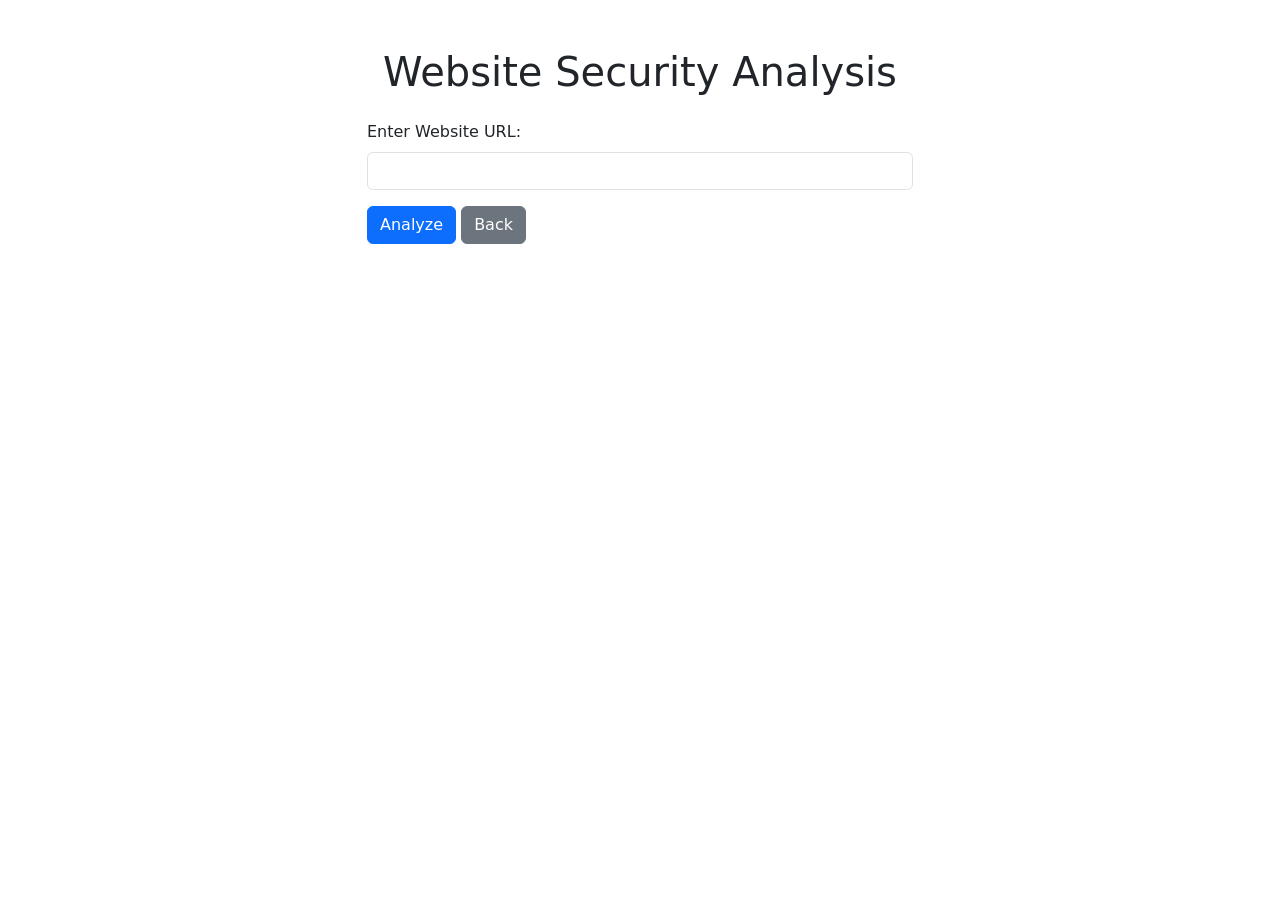
==== templates/analyze.html @ c95098fc "UI Completed" ====
<!DOCTYPE html>
<html>
<head>
    <title>Analyze Website</title>
    <link href="https://cdn.jsdelivr.net/npm/bootstrap@5.1.3/dist/css/bootstrap.min.css" rel="stylesheet">
</head>
<body>
    <div class="container mt-5">
        <h1 class="text-center">Website Security Analysis</h1>
        <div class="row justify-content-center mt-4">
            <div class="col-md-6">
                <form action="/analyze" method="post">
                    <div class="mb-3">
                        <label for="website_url" class="form-label">Enter Website URL:</label>
                        <input type="url" class="form-control" id="website_url" name="website_url" required>
                    </div>
                    <button type="submit" class="btn btn-primary">Analyze</button>
                    <a href="/" class="btn btn-secondary">Back</a>
                </form>
            </div>
        </div>
    </div>
</body>
</html>
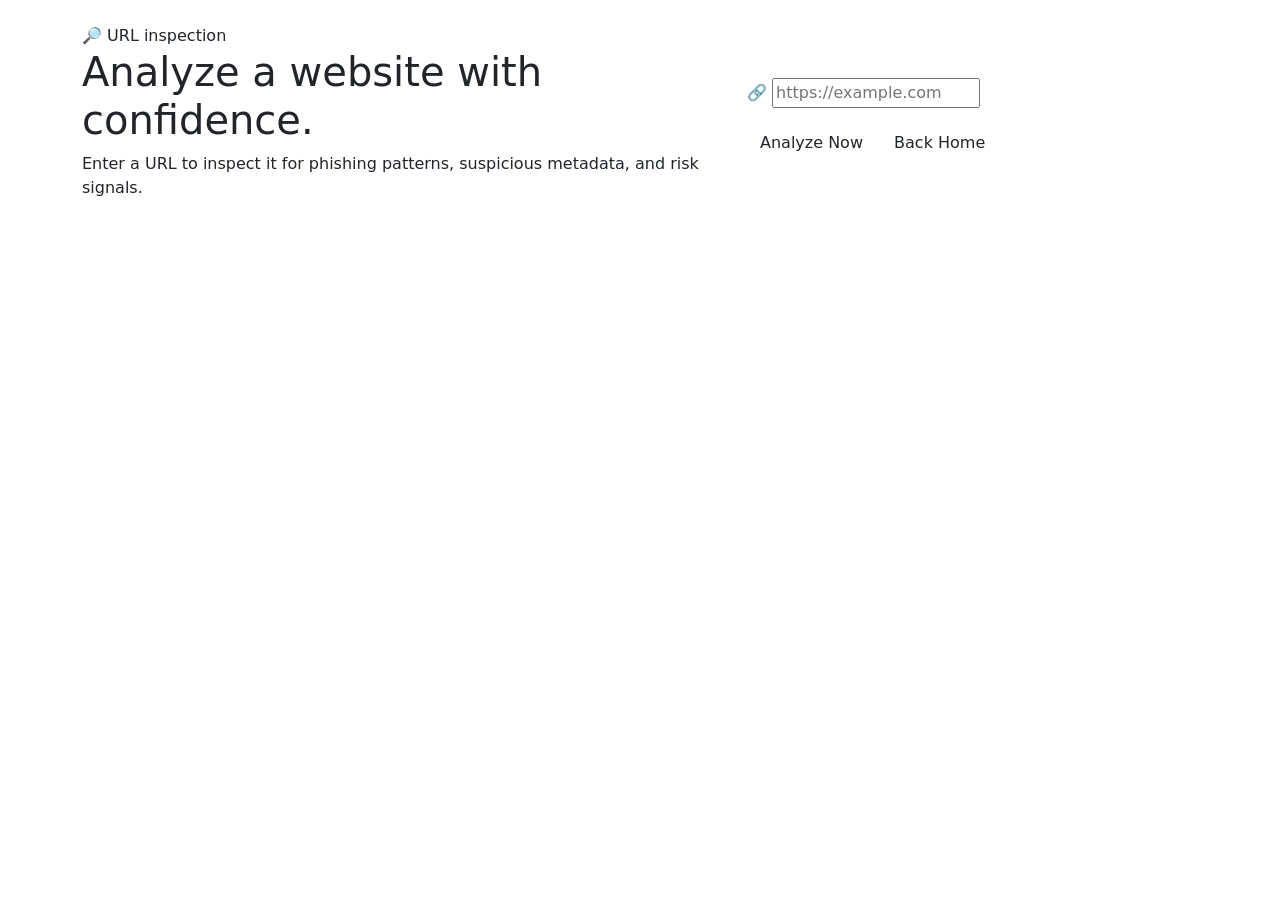
==== commit 89aa3e23: "Improved UI" ====
--- a/templates/analyze.html
+++ b/templates/analyze.html
@@ -1,24 +1,45 @@
 <!DOCTYPE html>
-<html>
+<html lang="en">
 <head>
+    <meta charset="UTF-8">
+    <meta name="viewport" content="width=device-width, initial-scale=1.0">
     <title>Analyze Website</title>
     <link href="https://cdn.jsdelivr.net/npm/bootstrap@5.1.3/dist/css/bootstrap.min.css" rel="stylesheet">
+    <link rel="stylesheet" href="{{ url_for('static', path='/css/style.css') }}">
 </head>
 <body>
-    <div class="container mt-5">
-        <h1 class="text-center">Website Security Analysis</h1>
-        <div class="row justify-content-center mt-4">
-            <div class="col-md-6">
-                <form action="/analyze" method="post">
-                    <div class="mb-3">
-                        <label for="website_url" class="form-label">Enter Website URL:</label>
-                        <input type="url" class="form-control" id="website_url" name="website_url" required>
-                    </div>
-                    <button type="submit" class="btn btn-primary">Analyze</button>
-                    <a href="/" class="btn btn-secondary">Back</a>
-                </form>
+    <div class="container py-4">
+        <div class="form-shell">
+            <div class="row g-4 align-items-center">
+                <div class="col-lg-7">
+                    <div class="badge-pill">🔎 URL inspection</div>
+                    <h1 class="hero-title">Analyze a website with confidence.</h1>
+                    <p class="hero-copy">Enter a URL to inspect it for phishing patterns, suspicious metadata, and risk signals.</p>
+                </div>
+                <div class="col-lg-5">
+                    <form action="/analyze" method="post" id="analysisForm">
+                        <div class="form-floating-label mb-3">
+                            <span class="icon">🔗</span>
+                            <input type="url" id="website_url" name="website_url" placeholder="https://example.com" required>
+                        </div>
+                        <div class="hero-actions">
+                            <button type="submit" class="btn btn-custom btn-primary-custom">Analyze Now</button>
+                            <a href="/" class="btn btn-custom btn-secondary-custom">Back Home</a>
+                        </div>
+                    </form>
+                </div>
             </div>
         </div>
     </div>
+
+    <script>
+        const form = document.getElementById('analysisForm');
+        const input = document.getElementById('website_url');
+        if (form && input) {
+            form.addEventListener('submit', function () {
+                input.style.borderColor = '#22d3ee';
+            });
+        }
+    </script>
 </body>
 </html>
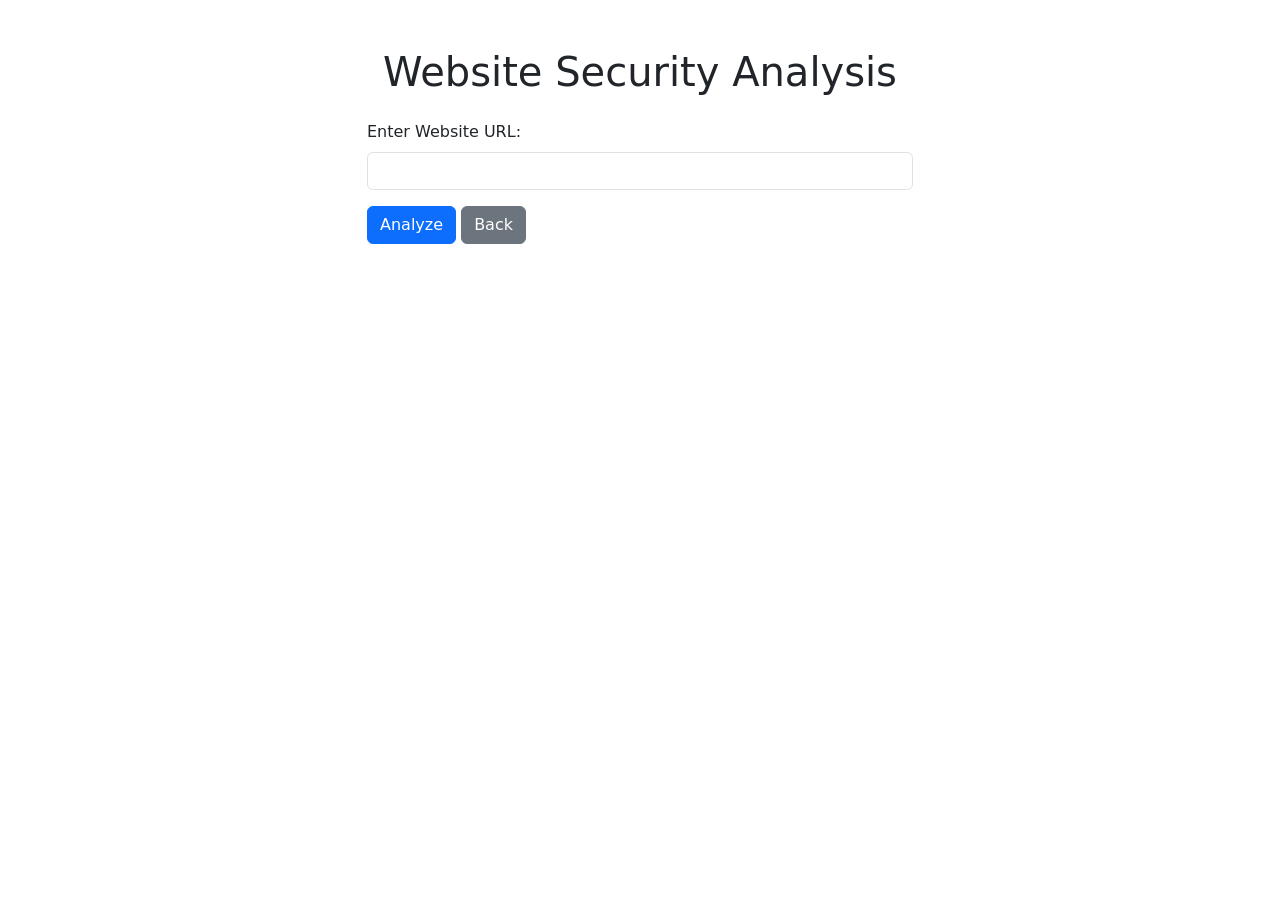
==== commit 35a158d2: "UI changes" ====
--- a/templates/analyze.html
+++ b/templates/analyze.html
@@ -1,45 +1,24 @@
 <!DOCTYPE html>
-<html lang="en">
+<html>
 <head>
-    <meta charset="UTF-8">
-    <meta name="viewport" content="width=device-width, initial-scale=1.0">
     <title>Analyze Website</title>
     <link href="https://cdn.jsdelivr.net/npm/bootstrap@5.1.3/dist/css/bootstrap.min.css" rel="stylesheet">
-    <link rel="stylesheet" href="{{ url_for('static', path='/css/style.css') }}">
 </head>
 <body>
-    <div class="container py-4">
-        <div class="form-shell">
-            <div class="row g-4 align-items-center">
-                <div class="col-lg-7">
-                    <div class="badge-pill">🔎 URL inspection</div>
-                    <h1 class="hero-title">Analyze a website with confidence.</h1>
-                    <p class="hero-copy">Enter a URL to inspect it for phishing patterns, suspicious metadata, and risk signals.</p>
-                </div>
-                <div class="col-lg-5">
-                    <form action="/analyze" method="post" id="analysisForm">
-                        <div class="form-floating-label mb-3">
-                            <span class="icon">🔗</span>
-                            <input type="url" id="website_url" name="website_url" placeholder="https://example.com" required>
-                        </div>
-                        <div class="hero-actions">
-                            <button type="submit" class="btn btn-custom btn-primary-custom">Analyze Now</button>
-                            <a href="/" class="btn btn-custom btn-secondary-custom">Back Home</a>
-                        </div>
-                    </form>
-                </div>
+    <div class="container mt-5">
+        <h1 class="text-center">Website Security Analysis</h1>
+        <div class="row justify-content-center mt-4">
+            <div class="col-md-6">
+                <form action="/analyze" method="post">
+                    <div class="mb-3">
+                        <label for="website_url" class="form-label">Enter Website URL:</label>
+                        <input type="url" class="form-control" id="website_url" name="website_url" required>
+                    </div>
+                    <button type="submit" class="btn btn-primary">Analyze</button>
+                    <a href="/" class="btn btn-secondary">Back</a>
+                </form>
             </div>
         </div>
     </div>
-
-    <script>
-        const form = document.getElementById('analysisForm');
-        const input = document.getElementById('website_url');
-        if (form && input) {
-            form.addEventListener('submit', function () {
-                input.style.borderColor = '#22d3ee';
-            });
-        }
-    </script>
 </body>
 </html>
